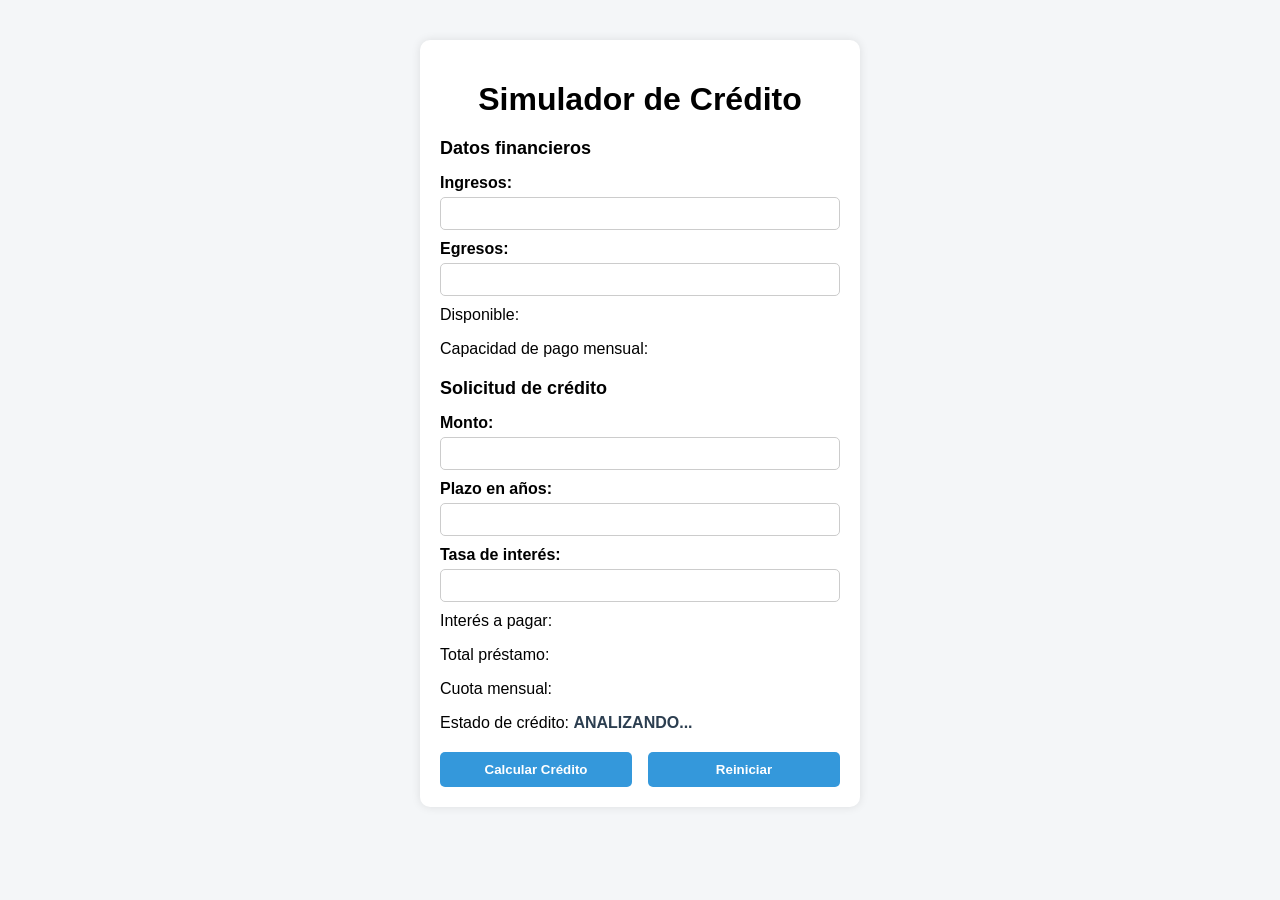
==== simulador.html @ 2832c32d "iniciando proyecto" ====
<!DOCTYPE html>
<html lang="es">
<head>
    <meta charset="UTF-8">
    <meta name="viewport" content="width=device-width, initial-scale=1.0">
    <title>Simulador de Crédito</title>
    <link rel="stylesheet" href="simulador.css">
</head>
<body>

    <div class="container">
        <h1>Simulador de Crédito</h1>

        <h2>Datos financieros</h2>
        <label for="txtIngresos">Ingresos:</label>
        <input type="text" id="txtIngresos">

        <label for="txtEgresos">Egresos:</label>
        <input type="text" id="txtEgresos">

        <p>Disponible: <span id="spnDisponible"></span></p>
        <p>Capacidad de pago mensual: <span id="spnCapacidadPago"></span></p>

        <h2>Solicitud de crédito</h2>
        <label for="txtMonto">Monto:</label>
        <input type="text" id="txtMonto">

        <label for="txtPlazo">Plazo en años:</label>
        <input type="text" id="txtPlazo">

        <label for="txtTasaInteres">Tasa de interés:</label>
        <input type="text" id="txtTasaInteres">

        <p>Interés a pagar: <span id="spnInteresPagar"></span></p>
        <p>Total préstamo: <span id="spnTotalPrestamo"></span></p>
        <p>Cuota mensual: <span id="spnCuotaMensual"></span></p>
        <p>Estado de crédito: <span id="spnEstadoCredito">ANALIZANDO...</span></p>

        <div class="buttons">
            <button id="btnCalcularCredito">Calcular Crédito</button>
            <button id="btnReiniciar">Reiniciar</button>
        </div>
    </div>

</body>
</html>
---- simulador.css ----
body {
    font-family: Arial, sans-serif;
    background-color: #f4f6f8;
    margin: 0;
    padding: 0;
}

.container {
    width: 400px;
    margin: 40px auto;
    padding: 20px;
    background-color: white;
    border-radius: 10px;
    box-shadow: 0 0 10px rgba(0,0,0,0.1);
}

h1 {
    text-align: center;
    margin-bottom: 20px;
}

h2 {
    margin-top: 20px;
    font-size: 18px;
}

label {
    display: block;
    margin-top: 10px;
    font-weight: bold;
}

input {
    width: 100%;
    padding: 8px;
    margin-top: 5px;
    border-radius: 5px;
    border: 1px solid #ccc;
    box-sizing: border-box;
}

p {
    margin-top: 10px;
}

span {
    font-weight: bold;
    color: #2c3e50;
}

.buttons {
    margin-top: 20px;
    display: flex;
    justify-content: space-between;
}

button {
    width: 48%;
    padding: 10px;
    border: none;
    border-radius: 5px;
    background-color: #3498db;
    color: white;
    font-weight: bold;
    cursor: pointer;
}

button:hover {
    background-color: #2980b9;
}
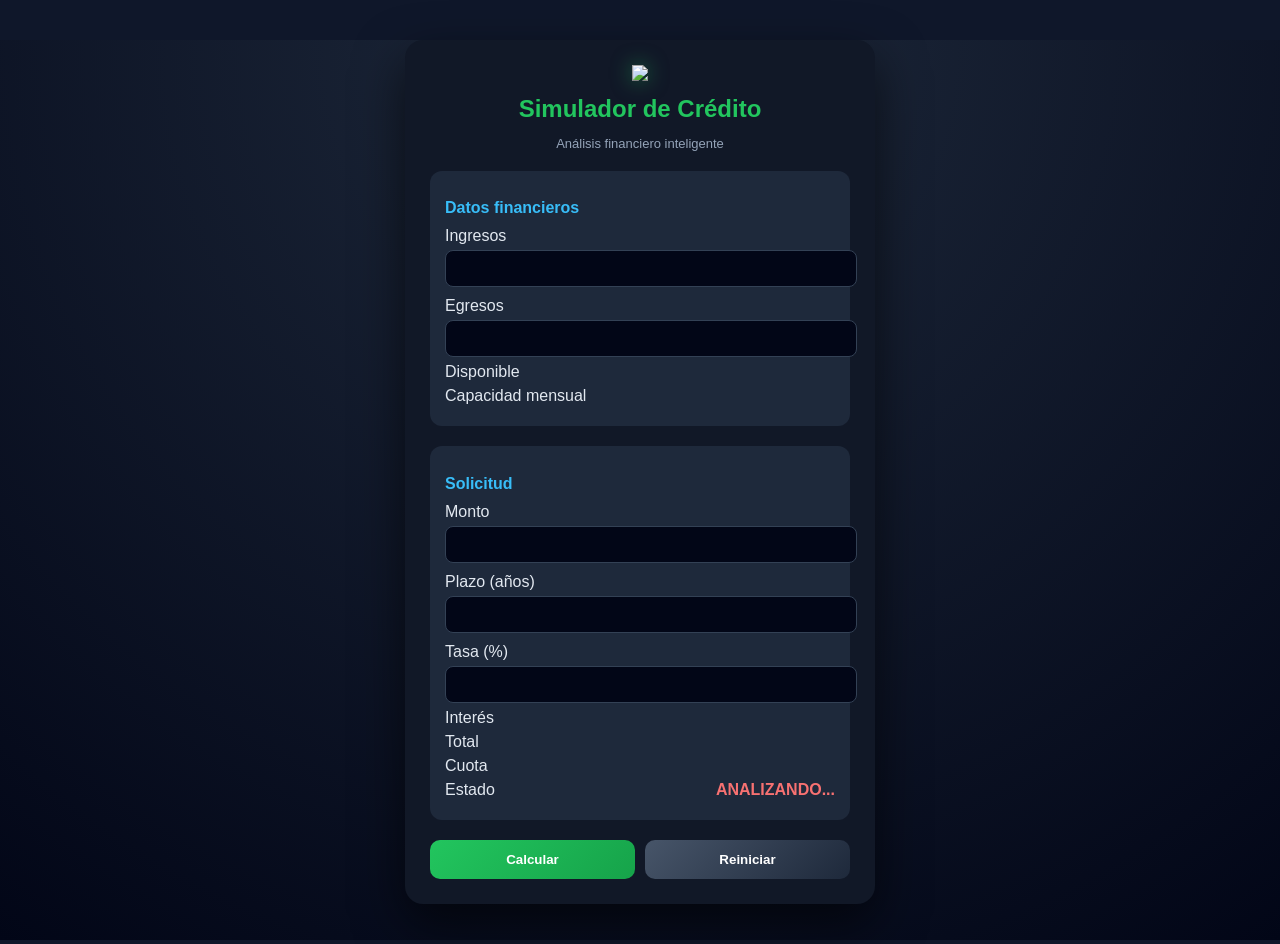
==== commit 67336b28: "pagina totalmente mejorada con ia" ====
--- a/simulador.html
+++ b/simulador.html
@@ -5,42 +5,67 @@
     <meta name="viewport" content="width=device-width, initial-scale=1.0">
     <title>Simulador de Crédito</title>
     <link rel="stylesheet" href="simulador.css">
+    <script src="funciones.js"></script>
+    <script src="utilitarios.js"></script>
 </head>
 <body>
 
+    <div class="fondo"></div>
+
     <div class="container">
-        <h1>Simulador de Crédito</h1>
 
-        <h2>Datos financieros</h2>
-        <label for="txtIngresos">Ingresos:</label>
-        <input type="text" id="txtIngresos">
+        <!-- HEADER -->
+        <div class="header">
+            <img src="https://cdn-icons-png.flaticon.com/512/2830/2830284.png" class="logo">
+            <h1>Simulador de Crédito</h1>
+            <p class="sub">Análisis financiero inteligente</p>
+        </div>
 
-        <label for="txtEgresos">Egresos:</label>
-        <input type="text" id="txtEgresos">
+        <!-- DATOS -->
+        <div class="card">
+            <h2>Datos financieros</h2>
 
-        <p>Disponible: <span id="spnDisponible"></span></p>
-        <p>Capacidad de pago mensual: <span id="spnCapacidadPago"></span></p>
+            <label>Ingresos</label>
+            <input type="text" id="txtIngresos">
 
-        <h2>Solicitud de crédito</h2>
-        <label for="txtMonto">Monto:</label>
-        <input type="text" id="txtMonto">
+            <label>Egresos</label>
+            <input type="text" id="txtEgresos">
 
-        <label for="txtPlazo">Plazo en años:</label>
-        <input type="text" id="txtPlazo">
+            <div class="resultado">
+                <p>Disponible <span id="spnDisponible"></span></p>
+                <p>Capacidad mensual <span id="spnCapacidadPago"></span></p>
+            </div>
+        </div>
 
-        <label for="txtTasaInteres">Tasa de interés:</label>
-        <input type="text" id="txtTasaInteres">
+        <!-- CRÉDITO -->
+        <div class="card">
+            <h2>Solicitud</h2>
 
-        <p>Interés a pagar: <span id="spnInteresPagar"></span></p>
-        <p>Total préstamo: <span id="spnTotalPrestamo"></span></p>
-        <p>Cuota mensual: <span id="spnCuotaMensual"></span></p>
-        <p>Estado de crédito: <span id="spnEstadoCredito">ANALIZANDO...</span></p>
+            <label>Monto</label>
+            <input type="text" id="txtMonto">
 
+            <label>Plazo (años)</label>
+            <input type="text" id="txtPlazo">
+
+            <label>Tasa (%)</label>
+            <input type="text" id="txtTasaInteres">
+
+            <div class="resultado">
+                <p>Interés <span id="spnInteresPagar"></span></p>
+                <p>Total <span id="spnTotalPrestamo"></span></p>
+                <p>Cuota <span id="spnCuotaMensual"></span></p>
+                <p class="estado">Estado <span id="spnEstadoCredito">ANALIZANDO...</span></p>
+            </div>
+        </div>
+
+        <!-- BOTONES -->
         <div class="buttons">
-            <button id="btnCalcularCredito">Calcular Crédito</button>
+            <button id="btnCalcularCredito" onclick="calcular()">Calcular</button>
             <button id="btnReiniciar">Reiniciar</button>
         </div>
+
     </div>
 
+    <script src="simulador.js"></script>
 </body>
 </html>
--- a/simulador.css
+++ b/simulador.css
@@ -1,70 +1,161 @@
+/* FONDO OSCURO PROFESIONAL */
 body {
-    font-family: Arial, sans-serif;
-    background-color: #f4f6f8;
     margin: 0;
-    padding: 0;
+    font-family: 'Segoe UI', sans-serif;
+    background: #0f172a;
+    color: #e2e8f0;
 }
 
-.container {
-    width: 400px;
-    margin: 40px auto;
-    padding: 20px;
-    background-color: white;
-    border-radius: 10px;
-    box-shadow: 0 0 10px rgba(0,0,0,0.1);
+/* CAPA VISUAL */
+.fondo {
+    position: fixed;
+    width: 100%;
+    height: 100%;
+    background: radial-gradient(circle at top, #1e293b, #020617);
+    z-index: 0;
 }
 
-h1 {
+/* CONTENEDOR PRINCIPAL */
+.container {
+    position: relative;
+    z-index: 1;
+    max-width: 420px;
+    margin: 40px auto;
+    padding: 25px;
+    border-radius: 18px;
+    background: #111827;
+    box-shadow: 0 20px 50px rgba(0,0,0,0.6);
+}
+
+/* HEADER */
+.header {
     text-align: center;
     margin-bottom: 20px;
 }
 
-h2 {
-    margin-top: 20px;
-    font-size: 18px;
+.logo {
+    width: 60px;
+    margin-bottom: 10px;
+    filter: drop-shadow(0 0 10px rgba(34,197,94,0.5));
 }
 
+h1 {
+    margin: 0;
+    font-size: 24px;
+    color: #22c55e;
+}
+
+.sub {
+    font-size: 13px;
+    color: #94a3b8;
+}
+
+/* TARJETAS */
+.card {
+    margin-top: 20px;
+    padding: 15px;
+    border-radius: 12px;
+    background: #1e293b;
+}
+
+/* TEXTOS */
+h2 {
+    font-size: 16px;
+    margin-bottom: 10px;
+    color: #38bdf8;
+}
+
+/* INPUTS */
 label {
     display: block;
     margin-top: 10px;
-    font-weight: bold;
+    font-weight: 500;
 }
 
 input {
     width: 100%;
-    padding: 8px;
+    padding: 10px;
     margin-top: 5px;
-    border-radius: 5px;
-    border: 1px solid #ccc;
-    box-sizing: border-box;
+    border-radius: 8px;
+    border: 1px solid #334155;
+    background: #020617;
+    color: #e2e8f0;
+    transition: 0.2s;
 }
 
-p {
-    margin-top: 10px;
+input:focus {
+    border-color: #22c55e;
+    box-shadow: 0 0 8px rgba(34,197,94,0.4);
+    outline: none;
+}
+
+/* RESULTADOS */
+.resultado p {
+    display: flex;
+    justify-content: space-between;
+    margin: 6px 0;
 }
 
 span {
     font-weight: bold;
-    color: #2c3e50;
+    color: #22c55e;
 }
 
+/* ESTADO */
+.estado span {
+    color: #f87171;
+}
+
+/* BOTONES */
 .buttons {
     margin-top: 20px;
     display: flex;
-    justify-content: space-between;
+    gap: 10px;
 }
 
 button {
-    width: 48%;
-    padding: 10px;
+    flex: 1;
+    padding: 12px;
+    border-radius: 10px;
     border: none;
-    border-radius: 5px;
-    background-color: #3498db;
-    color: white;
     font-weight: bold;
     cursor: pointer;
+    transition: 0.2s;
 }
 
-button:hover {
-    background-color: #2980b9;
+/* BOTÓN CALCULAR */
+#btnCalcularCredito {
+    background: linear-gradient(135deg, #22c55e, #16a34a);
+    color: white;
+}
+
+#btnCalcularCredito:hover {
+    transform: scale(1.05);
+}
+
+/* BOTÓN REINICIAR */
+#btnReiniciar {
+    background: linear-gradient(135deg, #475569, #1e293b);
+    color: white;
+}
+
+#btnReiniciar:hover {
+    transform: scale(1.05);
+}
+
+/* RESPONSIVE */
+@media (max-width: 480px) {
+    .container {
+        margin: 20px;
+        padding: 15px;
+    }
+
+    h1 {
+        font-size: 20px;
+    }
+
+    button {
+        padding: 10px;
+        font-size: 14px;
+    }
 }
